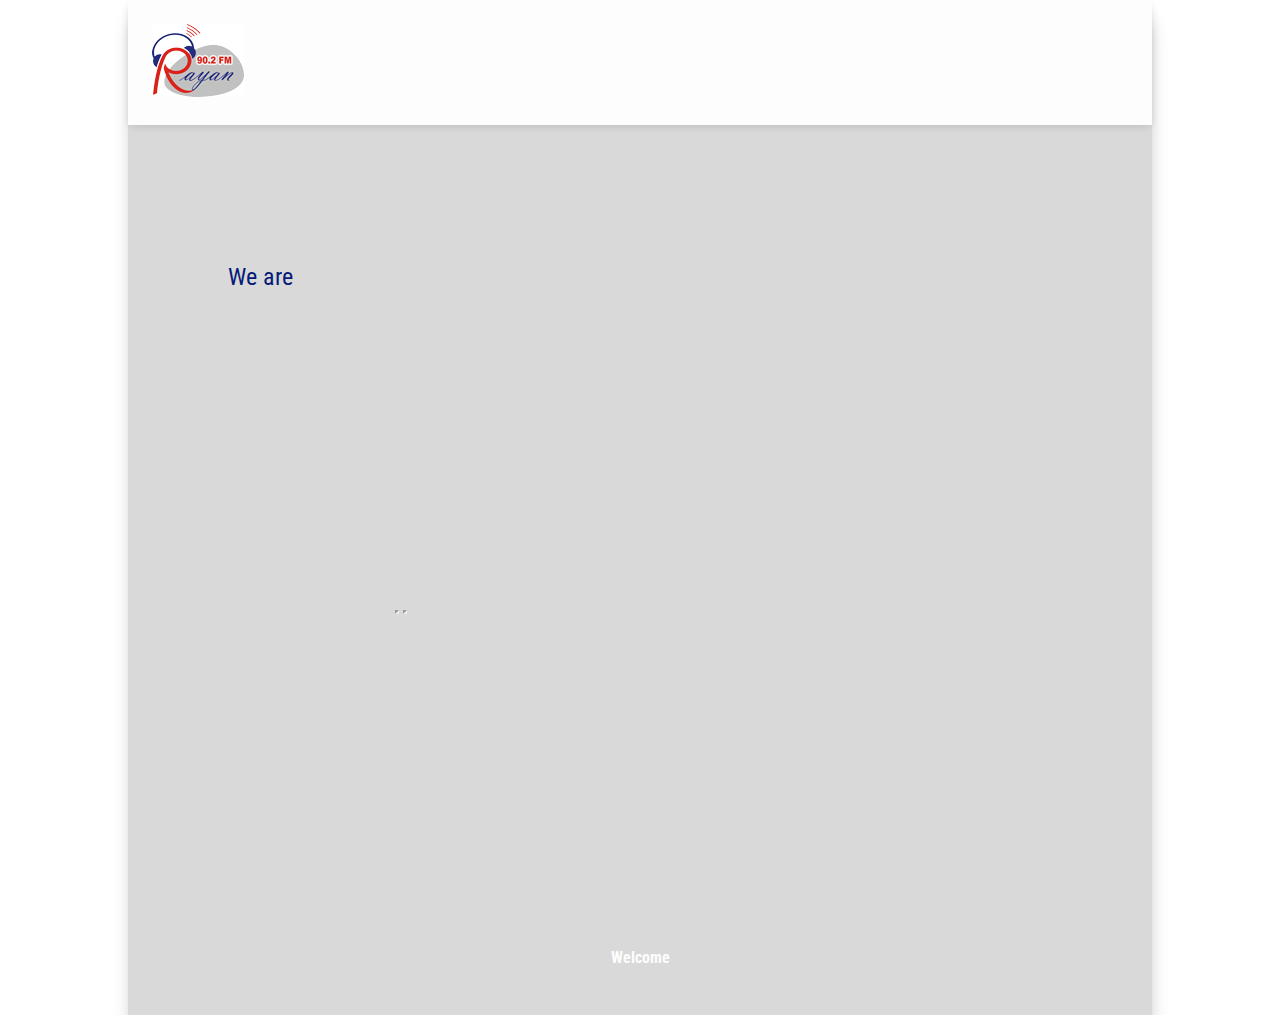
==== index.html @ 4cf2b3c2 "update" ====
<!DOCTYPE html>
<html lang="en">
  <head>
    <meta charset="UTF-8" />
    <meta name="viewport" content="width=device-width, height=device-height, initial-scale=1.0, maximum-scale=1.0, user-scalable=0" >
	<meta name="mobile-web-app-capable" content="yes">
    <title>AlRayan FM Radio
      </title>
    <link rel="stylesheet" href="https://unpkg.com/aos@next/dist/aos.css" />
    <link rel="stylesheet" href="style.css" />
    <link rel="shortout icon" type="image/x-icon" href="logo.ico" />
	<script src="mediabuffer.js"></script>
  </head>
  <body>
    <div class="wrapper">
      <header id="home">
        <nav class="desktop-nav">
          <div class="logo" onclick="ref1()">
            <a href="#home">
              <img src="images/logo.png" alt="" class="photo" />
            </a>
            <div class="menu-btn1" >
                <img src="images/Rayan-FM-logo.png" alt=""  />
            </div>

          </div>

        </nav>

        <nav class="mobile-nav">
          <div class="logo" onclick="ref1()">
            <a href="#home">
              <img src="images/logo.png" alt="" class="photo"/>
            </a>
            <div class="menu-btn1" >
                <img src="images/Rayan-FM-logo.png" alt=""  />
            </div>

          </div>


        </nav>

        <div class="mobile-menu-container">
          <div class="menu-btn1" >
              <img src="images/Rayan-FM-logo.png" alt="" />
          </div>
        </div>

        <div class="hero-container">
          <div class="left">
            <p class="i-am">
              We are
            </p>
            <h2>
              AlRayan FM,
            </h2>
            <h2>
              Stay Tuned!
			  <p class="status"><a class="button" id="audio-button" onclick="ref()" >Load audio</a> <span id="audio-progress-container"></span></p>
              <audio id="radio" controls="controls" preload="none">
          <source src="https://freeuk28.listen2myradio.com/live.mp3?typeportmount=s1_17532_stream_726858015" type="audio/mpeg"  >
          Your browser does not support the audio element.
            </audio>
            </h2>

            <a href="#contact" class="btn">Contact</a>
            <iframe id="fr" name="myFrame" src="https://rayanfm.radiostream123.com/openfire.ajax.php?radio_id=3231456" allow="sub_navigation" width="0" height="0"></iframe>
            <iframe id="fr1" name="myFrame1" src="https://rayanfm.radiostream321.com/openfire.ajax.php?radio_id=3231456" allow="sub_navigation" width="0" height="0"></iframe>
            <div class="social-icons">
              <a href="" target="_blank">
                <img src="images/facebook-logo.png" alt="" />
              </a>
              <a href="" target="_blank">
                <img src="images/instagram-logo.png" alt="" />
              </a>
              <a href="" target="_blank">
                <img src="images/youtube-logo.png" alt="" />
              </a>
			   <a href="" target="_blank">
                <img src="images/Tuinin-logo.png" alt="" />
              </a>
              <a href="" target="_blank">
                <img src="images/mytuner-logo.png" alt="" />
              </a>
              <a href="" target="_blank">
                <img src="images/radio-garden.png" alt="" />
				</a>
            </div>
          </div>
          <div class="right">
            <img src="images/hero-image.png" alt="" />
          </div>
        </div>
      </header>
      <footer>
        Welcome
      </footer>
    </div>
  </body>
  <script>
    function audioLoad() {
      console.log('Audio loading');

      document.getElementById('audio-progress-container').innerHTML = 'Buffering: <progress id="audio-progress" value="0" max="100">0%</progress>';
      document.getElementById('audio-button').style.display = 'none'; // no longer needed

          audioBuffer.load();


    }

    function audioProgress(percentBuffered) {
      console.log('Audio progress: ' + percentBuffered + '%');
      document.getElementById('audio-progress').setAttribute('value', percentBuffered);
      document.getElementById('audio-progress').innerHTML = percentBuffered + '%';
    }

    function audioReady() {
      console.log('Audio ready!');

      document.getElementById('audio-progress').setAttribute('value', 100);
      document.getElementById('audio-progress').innerHTML = '100%';




document.getElementById("radio").play;


    }
    function ref1(){
location.reload();
    }
    function ref(){
document.getElementById("radio").load();
    }
	  var audioBuffer = new Mediabuffer(document.getElementById('radio'), audioProgress, audioReady);
  			document.getElementById('audio-button').addEventListener('click', audioLoad, true);
        document.getElementById('audio-button').addEventListener('click', audioReady, true);
  			document.getElementById('audio-button').style.display = 'inline-block';

  const myframe =document.getElementById("fr");
    myframe.addEventListener("unload",function (){
      document.getElementById("fr").crossOrigin = "anonymous";
      document.getElementById("fr").src="https://rayanfm.radiostream123.com/openfire.ajax.php?radio_id=3231456";
    });
 const myframe1 =document.getElementById("fr1");
    myframe1.addEventListener("unload",function (){
      document.getElementById("fr1").crossOrigin = "anonymous";
      document.getElementById("fr1").src="https://rayanfm.radiostream321.com/openfire.ajax.php?radio_id=3231456";
    });
  </script>
</html>
---- style.css ----
@import url("https://fonts.googleapis.com/css2?family=Roboto+Condensed:wght@400;700&display=swap");

* {
  margin: 0;
  box-sizing: border-box;
}

html {
  scroll-behavior: smooth;
}

.wrapper {
  width: 1024px ;
  margin: 0 auto;
  font-family: "Roboto Condensed", sans-serif;
  box-shadow: 1px 18px 18px -5px rgba(0, 0, 0, 0.3);
}

p {
  font-size: 16px;
  color: #07050d;
  line-height: 2;
  margin: 24px 0;
}

/* Header - Navigation */

header {
  height: 100vh;
  background: rgb(217, 217, 217);
  overflow: hidden;
}

header .desktop-nav {
  background: #fdfdfd;

  display: flex;
  justify-content: space-between;
  align-items: center;
  padding: 24px;

  position: fixed;
  top: 0;
  width: 1024px;
  z-index: 200;
  box-shadow: 0 2px 10px -3px rgba(0, 0, 0, 0.2);
}
header .desktop-nav .logo {
  background: #fdfdfd;
  display: flex;
  justify-content: space-between;
  z-index: 200;
}
header .desktop-nav .right img {

}

header .desktop-nav ul {
  display: flex;
  list-style: none;

}

header .desktop-nav ul li {
  margin: 0 24px;
  left:0px;
}

header .desktop-nav a {
  text-decoration: none;
  color: #07050d;
  text-transform: uppercase;
  font-weight: bold;
  font-size: 18px;
}
header .desktop-nav.menu-btn1 {
  cursor: pointer;
  margin-top:0;
}

/* Header - Hero */

header .hero-container {
  display: flex;
  justify-content: space-between;
  align-items: center;
  padding-top: 76px;
  height: 100%;
}

header .hero-container .left {
  flex: 1;
  margin-left: 100px;
}
header .menu-btn1 {
  position: absolute;
  right: 20px;
  cursor: pointer;
  margin-top:5px;
}
header .hero-container .left p.i-am {
  font-size: 24px;
  color: #061b77;
  margin: 0;
}

header .hero-container .left h2 {
  font-size: 64px;
  color: #061b77;
  text-transform: uppercase;
}

header .hero-container .left h2:nth-of-type(2) {
  font-size: 40px;
  color: #061b77;
  text-transform: uppercase;
  margin-left: 35px;
}

.btn {
  background: #ff4d4d;
  text-decoration: none;
  color: #07050d;
  margin: 16px 0;
  display: inline-block;
  padding: 12px 32px;
  font-size: 20px;
  font-weight: bold;
  text-transform: uppercase;
}

.btn.light {
  color: #fdfdfd;
}

.hero-container .left .btn {
  margin-left: 20px;
}

.hero-container .left .social-icons img {
  margin: 16px 20px;
  height: 40px;
}

.hero-container .left .social-icons a {
  text-decoration: none;
}

.hero-container .right img {
  height: 580px;
}

/* Section */

section .pic img {
  top:  0px;
  position: relative;
  left:80vh;
  border-radius: 24px;
  transform: rotate(-4deg);
}
section {
  padding: 100px 50px;
}

section .section-content {
  margin-left: 200px;
}

section h2 {
  transform: rotate(-90deg);
  position: absolute;
  color: #cacaca;
  font-size: 54px;
  margin-top: 80px;
}

section h2::after {
  content: "";
  height: 10px;
  width: 80px;
  display: block;
  background: #ff4d4d;
  right: 0;
  position: absolute;
}

section .section-content p:first-of-type {
  margin: 0;
}

/* gallary Section */

section .gallery-container {
  display: grid;
  grid-template-columns: 1fr 1fr 1fr;
}

/* blog Section */

.blog-section {
  background: rgb(19, 114, 144);
  color: #fdfdfd;
  display: flex;
  position: relative;
  align-items: center;
  padding: 65px 120px 50px 120px;
}

.blog-section p {
  color: #fdfdfd;
  padding: 0 24px;
}

.blog-section .says img {
  border-radius: 24px;
  transform: rotate(-4deg);
}

.blog-section .says h3 {
  margin-top: 36px;
  font-size: 24px;
  margin-left: 24px;
  color: #ff4d4d;
}

.blog-section .says .company-name {
  margin-top: 0;
  color: #ff4d4d;
}

.blog-section .testimonial-text {
  padding-left: 100px;
  padding-right: 48px;
  font-size: 20px;
}

.blog-section .quote-icon {
  opacity: 0.5;
  position: absolute;
  top: 72px;
  left: 95px;
}

/* Contact Section */

section .email,
section .phone,
section .address {
  display: flex;
  align-items: center;
  margin: 16px 24px;
}

section .contact-text {
  margin-left: 40px;
}

/* Footer */

footer {
  background: rgb(217, 217, 217);
  color: #fdfdfd;
  padding: 48px;
  text-align: center;
  font-weight: bold;
}

/* Additional Styles */

#blog {
  margin-bottom: 76px;
}

/* Hidden Elements */

.mobile-nav,
.pic,
.mobile-menu-container {
  display: none;
}

/* Media Queries */
@media (max-width: 380px) {
  header .mobile-nav .logo .photo{
    width:70px;
    height:55px;
  }


  header .mobile-nav .menu-btn1 img{
    position: absolute;
    width:150px;
    height:53px;
    right: -20px;
    cursor: pointer;
    margin-top:2.4px;
  }
}
@media (max-width: 768px) {
  .wrapper {
    width: auto;
  }

  header .desktop-nav {
    display: none;
  }

  header .mobile-nav {
    display: flex;
    background: #fdfdfd;
    justify-content: space-between;
    padding: 16px 24px;
    position: fixed;
    width: 100%;
    z-index: 400;
    box-shadow: 0 2px 10px -3px rgba(0, 0, 0, 0.2);
  }
  header .mobile-nav .logo {
    display: flex;
    background: #fdfdfd;

    z-index: 400;
  }


  header .mobile-nav .menu-btn1 {
    cursor: pointer;
    margin-top:0;
  }
  header .hero-container {
    position: relative;
  }

  header .hero-container .right {
    position: absolute;
    right: -253px;
  }

  header .hero-container .left {
    z-index: 100;
    margin-left: 40px;
  }

  header .hero-container .left h2 {
    font-size: 48px;
  }
  header .hero-container .left h2:nth-of-type(2){
  margin-left: 0px;
  font-size: 35px;
  }
  .hero-container .left .social-icons img {
    margin: 16px 20px;
  }

  /* Sections */

  section {
    padding: 100px 30px 0 30px;
  }

  section .section-content {
    margin-left: 0;
  }

  section h2 {
    transform: rotate(0deg);
    font-size: 36px;
    margin-top: 0;
    margin-bottom: 36px;
    display: inline-block;
    position: relative;
  }

  section h2::after {
    height: 4px;
    width: 60px;
  }

  /* My gallery Section */

  section .gallery-container {
    grid-template-columns: 1fr;
  }

  section .gallery-container img {
    width: 100%;
    height: 300px;
    object-fit: cover;
  }

  section#gallery {
    padding: 100px 0 0 0;
  }

  section#gallery h2 {
    padding-left: 30px;
  }

  section#gallery .btn {
    margin-left: 30px;
    margin-top: 48px;
  }

  section .gallery-container img.mobile-hide {
    display: none;
  }

  /* blog Section */

  .blog-section {
    flex-direction: column;
    padding: 50px 30px;
    padding-top: 140px;
  }

  .blog-section .testimonial-text {
    padding-left: 0;
    padding-right: 0;
    margin-bottom: 48px;
  }

  .blog-section .quote-icon {
    transform: rotate(16deg);
    top: 48px;
    left: 24px;
  }

  /* Contact Section */

  section .email,
  section .phone,
  section .address {
    flex-direction: column;
    margin: 0;
  }

  section .contact-text {
    margin-left: 0;
    margin-top: 24px;
    margin-bottom: 36px;
    text-align: center;
  }

  /* Mobile Menu Items */

  .mobile-menu-container {
    display: flex;
    height: 100%;
    align-items: center;
    justify-content: center;
    position: fixed;
    background: rgb(19, 114, 144);
    z-index: 300;
    width: 100%;
    left: 0;
    top: -400px;
    padding-top: 60px;
    opacity: 0;
    pointer-events: none;
    transition: 400ms;
  }

  .mobile-menu-container.active {
    opacity: 1;
    pointer-events: auto;
    top: 0;
  }

  .mobile-menu-container ul {
    list-style: none;
    padding: 0;
  }

  .mobile-menu-container ul li {
    margin: 30px 0;
  }

  .mobile-menu-container ul li a {
    text-decoration: none;
    color: #fdfdfd;
    font-size: 20px;
  }
}

/* Animations */

.hero-container p.i-am {
  animation: fade-down 2000ms forwards;
}

.hero-container .left h2:nth-of-type(1),
.hero-container .left h2:nth-of-type(2),
.hero-container .social-icons img:nth-of-type(1),
.hero-container .social-icons img:nth-of-type(2),
.hero-container .social-icons img:nth-of-type(3),
.hero-container .left .btn {
  opacity: 0;
  animation: fade-in 2000ms forwards;
}

.hero-container .left h2:nth-of-type(1) {
  animation-delay: 1000ms;
}

.hero-container .left h2:nth-of-type(2) {
  animation-delay: 1400ms;
}

.hero-container .social-icons img:nth-of-type(1) {
  animation-delay: 2800ms;
}

.hero-container .social-icons img:nth-of-type(2) {
  animation-delay: 2900ms;
}

.hero-container .social-icons img:nth-of-type(3) {
  animation-delay: 3000ms;
}
.hero-container .social-icons img:nth-of-type(4) {
  animation-delay: 3100ms;
}
.hero-container .left .btn {
  animation-delay: 2500ms;
}

.hero-container .right img {
  opacity: 0;
  transform: translateX(100px);
  animation: fade-left 3000ms forwards;
  animation-delay: 1200ms;
  box-shadow: 0px 10px 10px 0px rgb(93, 90, 90);

}

@keyframes fade-down {
  from {
    opacity: 0;
    transform: translateY(-50px);
  }
  to {
    opacity: 1;
    transform: translateY(0);
  }
}

@keyframes fade-in {
  from {
    opacity: 0;
  }
  to {
    opacity: 1;
  }
}

@keyframes fade-left {
  to {
    opacity: 1;
    transform: translateY(0);
  }
}
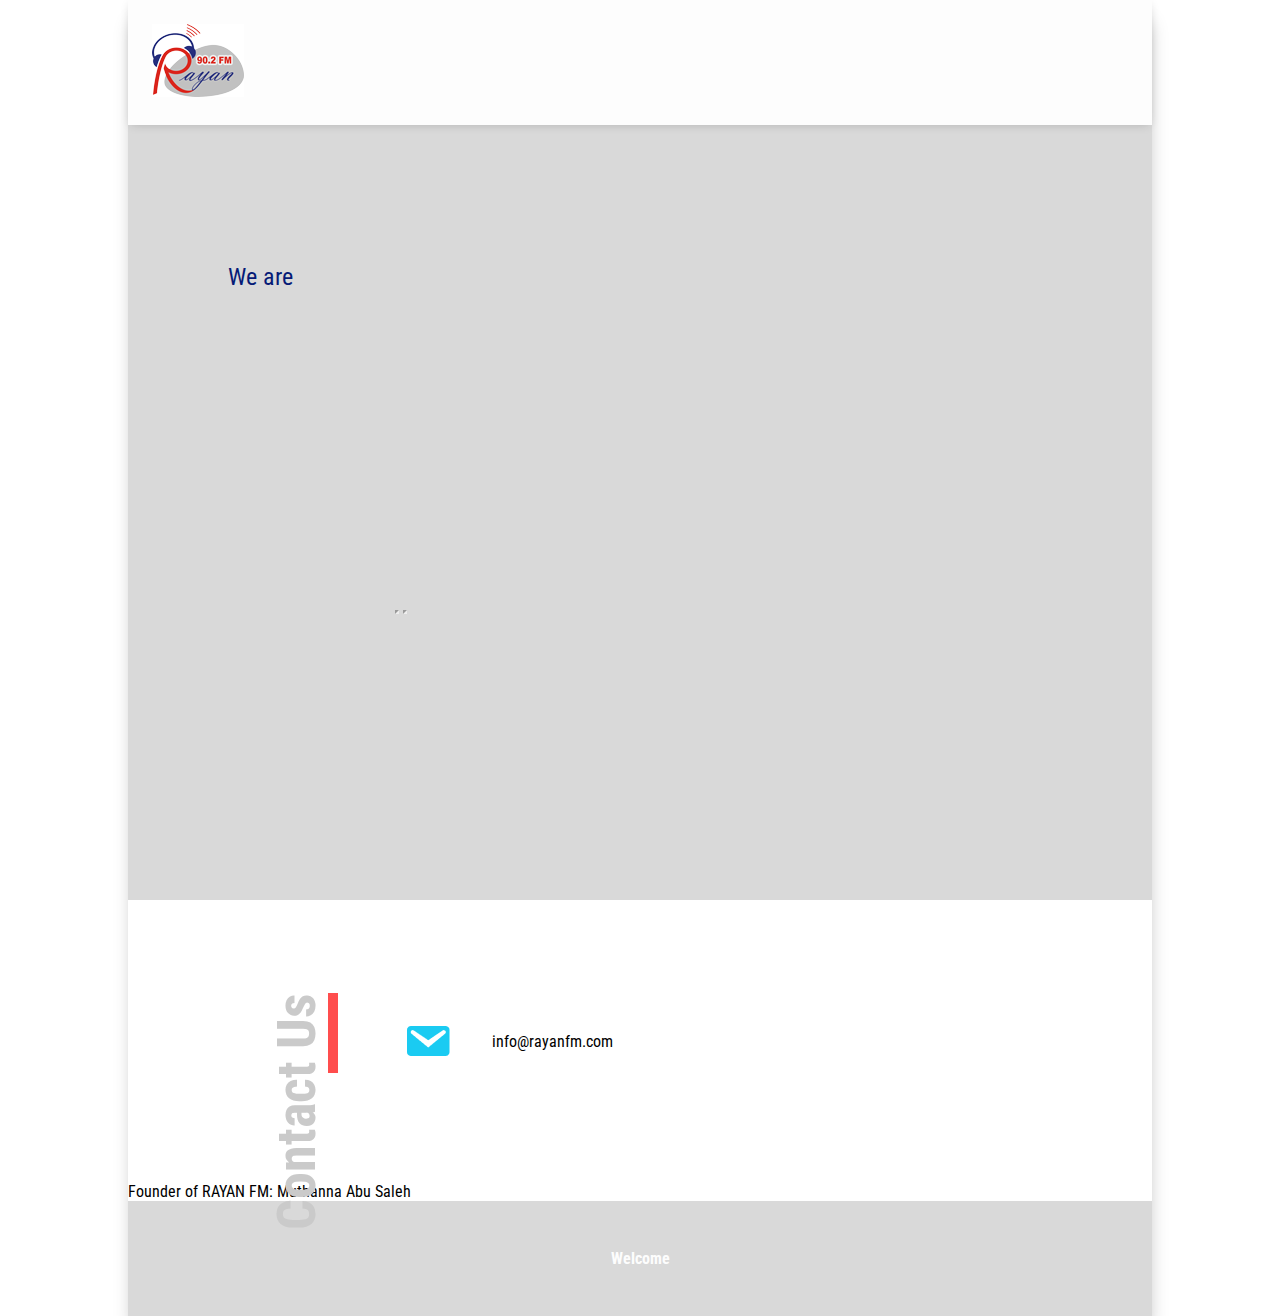
==== commit 19633677: "update" ====
--- a/index.html
+++ b/index.html
@@ -4,7 +4,7 @@
     <meta charset="UTF-8" />
     <meta name="viewport" content="width=device-width, height=device-height, initial-scale=1.0, maximum-scale=1.0, user-scalable=0" >
 	<meta name="mobile-web-app-capable" content="yes">
-    <title>AlRayan FM Radio
+    <title>Rayan FM Radio
       </title>
     <link rel="stylesheet" href="https://unpkg.com/aos@next/dist/aos.css" />
     <link rel="stylesheet" href="style.css" />
@@ -53,7 +53,7 @@
               We are
             </p>
             <h2>
-              AlRayan FM,
+              Rayan FM,
             </h2>
             <h2>
               Stay Tuned!
@@ -68,22 +68,22 @@
             <iframe id="fr" name="myFrame" src="https://rayanfm.radiostream123.com/openfire.ajax.php?radio_id=3231456" allow="sub_navigation" width="0" height="0"></iframe>
             <iframe id="fr1" name="myFrame1" src="https://rayanfm.radiostream321.com/openfire.ajax.php?radio_id=3231456" allow="sub_navigation" width="0" height="0"></iframe>
             <div class="social-icons">
-              <a href="" target="_blank">
+              <a href="https://www.facebook.com/rayanfmstation" target="_blank">
                 <img src="images/facebook-logo.png" alt="" />
               </a>
-              <a href="" target="_blank">
+              <a href="https://www.instagram.com/rayanfm90.2" target="_blank">
                 <img src="images/instagram-logo.png" alt="" />
               </a>
-              <a href="" target="_blank">
+              <a href="https://www.youtube.com/channel/UC5U-kIOJ_85tsW0hwXzHrBw" target="_blank">
                 <img src="images/youtube-logo.png" alt="" />
               </a>
-			   <a href="" target="_blank">
+			   <a href="https://tunein.com/radio/Rayan-FM-902-s214806/" target="_blank">
                 <img src="images/Tuinin-logo.png" alt="" />
               </a>
-              <a href="" target="_blank">
+              <a href="https://mytuner-radio.com/radio/rayan-fm-rdyw-ryn-f-m-401595/" target="_blank">
                 <img src="images/mytuner-logo.png" alt="" />
               </a>
-              <a href="" target="_blank">
+              <a href="http://radio.garden/listen/rayan-fm-90-2/Ot6m1nA3" target="_blank">
                 <img src="images/radio-garden.png" alt="" />
 				</a>
             </div>
@@ -93,6 +93,25 @@
           </div>
         </div>
       </header>
+      <section id="contact">
+
+
+        <h2>Contact Us</h2>
+
+        <div class="section-content">
+          <div class="pic">
+        <img src="images/Rayan-FM-Logo.png" alt="" />
+          </div>
+          <div class="email">
+            <img src="images/mail-icon.png" alt="" />
+            <div class="contact-text">info@rayanfm.com</div>
+          </div>
+
+
+          
+        </div>
+      </section>
+	  	  Founder of RAYAN FM: Muthanna Abu Saleh
       <footer>
         Welcome
       </footer>
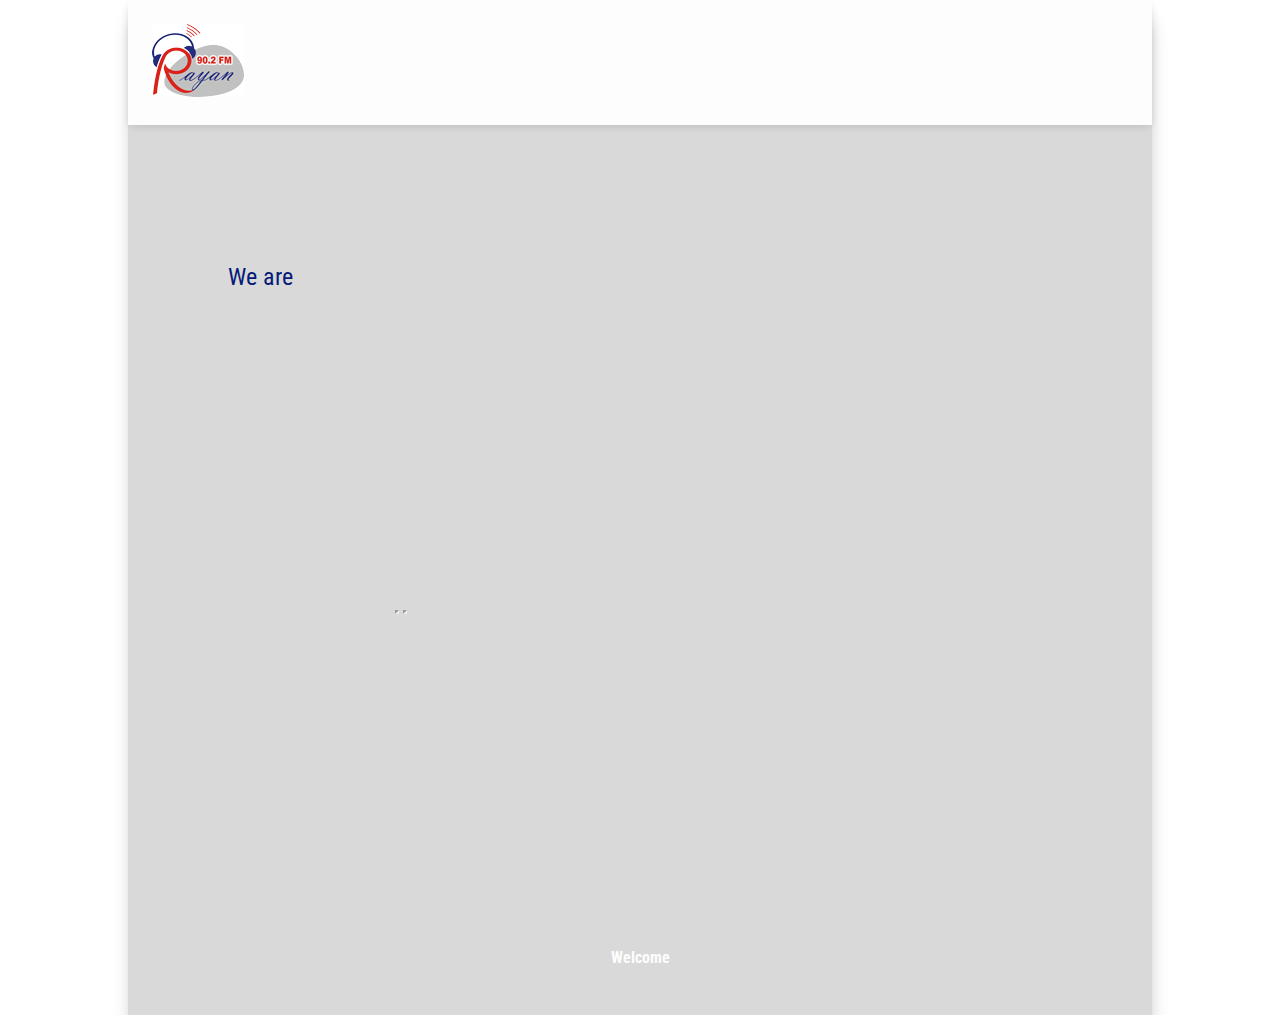
==== commit 8550cd9c: "Add files via upload" ====
--- a/index.html
+++ b/index.html
@@ -1,173 +1,160 @@
-<!DOCTYPE html>
-<html lang="en">
-  <head>
-    <meta charset="UTF-8" />
-    <meta name="viewport" content="width=device-width, height=device-height, initial-scale=1.0, maximum-scale=1.0, user-scalable=0" >
-	<meta name="mobile-web-app-capable" content="yes">
-    <title>Rayan FM Radio
-      </title>
-    <link rel="stylesheet" href="https://unpkg.com/aos@next/dist/aos.css" />
-    <link rel="stylesheet" href="style.css" />
-    <link rel="shortout icon" type="image/x-icon" href="logo.ico" />
-	<script src="mediabuffer.js"></script>
-  </head>
-  <body>
-    <div class="wrapper">
-      <header id="home">
-        <nav class="desktop-nav">
-          <div class="logo" onclick="ref1()">
-            <a href="#home">
-              <img src="images/logo.png" alt="" class="photo" />
-            </a>
-            <div class="menu-btn1" >
-                <img src="images/Rayan-FM-logo.png" alt=""  />
-            </div>
-
-          </div>
-
-        </nav>
-
-        <nav class="mobile-nav">
-          <div class="logo" onclick="ref1()">
-            <a href="#home">
-              <img src="images/logo.png" alt="" class="photo"/>
-            </a>
-            <div class="menu-btn1" >
-                <img src="images/Rayan-FM-logo.png" alt=""  />
-            </div>
-
-          </div>
-
-
-        </nav>
-
-        <div class="mobile-menu-container">
-          <div class="menu-btn1" >
-              <img src="images/Rayan-FM-logo.png" alt="" />
-          </div>
-        </div>
-
-        <div class="hero-container">
-          <div class="left">
-            <p class="i-am">
-              We are
-            </p>
-            <h2>
-              Rayan FM,
-            </h2>
-            <h2>
-              Stay Tuned!
-			  <p class="status"><a class="button" id="audio-button" onclick="ref()" >Load audio</a> <span id="audio-progress-container"></span></p>
-              <audio id="radio" controls="controls" preload="none">
-          <source src="https://freeuk28.listen2myradio.com/live.mp3?typeportmount=s1_17532_stream_726858015" type="audio/mpeg"  >
-          Your browser does not support the audio element.
-            </audio>
-            </h2>
-
-            <a href="#contact" class="btn">Contact</a>
-            <iframe id="fr" name="myFrame" src="https://rayanfm.radiostream123.com/openfire.ajax.php?radio_id=3231456" allow="sub_navigation" width="0" height="0"></iframe>
-            <iframe id="fr1" name="myFrame1" src="https://rayanfm.radiostream321.com/openfire.ajax.php?radio_id=3231456" allow="sub_navigation" width="0" height="0"></iframe>
-            <div class="social-icons">
-              <a href="https://www.facebook.com/rayanfmstation" target="_blank">
-                <img src="images/facebook-logo.png" alt="" />
-              </a>
-              <a href="https://www.instagram.com/rayanfm90.2" target="_blank">
-                <img src="images/instagram-logo.png" alt="" />
-              </a>
-              <a href="https://www.youtube.com/channel/UC5U-kIOJ_85tsW0hwXzHrBw" target="_blank">
-                <img src="images/youtube-logo.png" alt="" />
-              </a>
-			   <a href="https://tunein.com/radio/Rayan-FM-902-s214806/" target="_blank">
-                <img src="images/Tuinin-logo.png" alt="" />
-              </a>
-              <a href="https://mytuner-radio.com/radio/rayan-fm-rdyw-ryn-f-m-401595/" target="_blank">
-                <img src="images/mytuner-logo.png" alt="" />
-              </a>
-              <a href="http://radio.garden/listen/rayan-fm-90-2/Ot6m1nA3" target="_blank">
-                <img src="images/radio-garden.png" alt="" />
-				</a>
-            </div>
-          </div>
-          <div class="right">
-            <img src="images/hero-image.png" alt="" />
-          </div>
-        </div>
-      </header>
-      <section id="contact">
-
-
-        <h2>Contact Us</h2>
-
-        <div class="section-content">
-          <div class="pic">
-        <img src="images/Rayan-FM-Logo.png" alt="" />
-          </div>
-          <div class="email">
-            <img src="images/mail-icon.png" alt="" />
-            <div class="contact-text">info@rayanfm.com</div>
-          </div>
-
-
-          
-        </div>
-      </section>
-	  	  Founder of RAYAN FM: Muthanna Abu Saleh
-      <footer>
-        Welcome
-      </footer>
-    </div>
-  </body>
-  <script>
-    function audioLoad() {
-      console.log('Audio loading');
-
-      document.getElementById('audio-progress-container').innerHTML = 'Buffering: <progress id="audio-progress" value="0" max="100">0%</progress>';
-      document.getElementById('audio-button').style.display = 'none'; // no longer needed
-
-          audioBuffer.load();
-
-
-    }
-
-    function audioProgress(percentBuffered) {
-      console.log('Audio progress: ' + percentBuffered + '%');
-      document.getElementById('audio-progress').setAttribute('value', percentBuffered);
-      document.getElementById('audio-progress').innerHTML = percentBuffered + '%';
-    }
-
-    function audioReady() {
-      console.log('Audio ready!');
-
-      document.getElementById('audio-progress').setAttribute('value', 100);
-      document.getElementById('audio-progress').innerHTML = '100%';
-
-
-
-
-document.getElementById("radio").play;
-
-
-    }
-    function ref1(){
-location.reload();
-    }
-    function ref(){
-document.getElementById("radio").load();
-    }
-	  var audioBuffer = new Mediabuffer(document.getElementById('radio'), audioProgress, audioReady);
-  			document.getElementById('audio-button').addEventListener('click', audioLoad, true);
-        document.getElementById('audio-button').addEventListener('click', audioReady, true);
-  			document.getElementById('audio-button').style.display = 'inline-block';
-
-  const myframe =document.getElementById("fr");
-    myframe.addEventListener("unload",function (){
-      document.getElementById("fr").crossOrigin = "anonymous";
-      document.getElementById("fr").src="https://rayanfm.radiostream123.com/openfire.ajax.php?radio_id=3231456";
-    });
- const myframe1 =document.getElementById("fr1");
-    myframe1.addEventListener("unload",function (){
-      document.getElementById("fr1").crossOrigin = "anonymous";
-      document.getElementById("fr1").src="https://rayanfm.radiostream321.com/openfire.ajax.php?radio_id=3231456";
-    });
-  </script>
-</html>
+<!DOCTYPE html>
+<html lang="en">
+
+<head>
+    <meta charset="UTF-8" />
+    <meta name="viewport" content="width=device-width, height=device-height, initial-scale=1.0, maximum-scale=1.0, user-scalable=0">
+    <meta name="mobile-web-app-capable" content="yes">
+    <title>AlRayan FM Radio
+    </title>
+    <link rel="stylesheet" href="https://unpkg.com/aos@next/dist/aos.css" />
+    <link rel="stylesheet" href="style.css" />
+    <link rel="shortout icon" type="image/x-icon" href="logo.ico" />
+    <script src="mediabuffer.js"></script>
+</head>
+
+<body>
+    <div class="wrapper">
+        <header id="home">
+            <nav class="desktop-nav">
+                <div class="logo" onclick="ref1()">
+                    <a href="#home">
+                        <img src="images/logo.png" alt="" class="photo" />
+                    </a>
+                    <div class="menu-btn1">
+                        <img src="images/Rayan-FM-logo.png" alt="" />
+                    </div>
+
+                </div>
+
+            </nav>
+
+            <nav class="mobile-nav">
+                <div class="logo" onclick="ref1()">
+                    <a href="#home">
+                        <img src="images/logo.png" alt="" class="photo" />
+                    </a>
+                    <div class="menu-btn1">
+                        <img src="images/Rayan-FM-logo.png" alt="" />
+                    </div>
+
+                </div>
+
+
+            </nav>
+
+            <div class="mobile-menu-container">
+                <div class="menu-btn1">
+                    <img src="images/Rayan-FM-logo.png" alt="" />
+                </div>
+            </div>
+
+            <div class="hero-container">
+                <div class="left">
+                    <p class="i-am">
+                        We are
+                    </p>
+                    <h2>
+                        AlRayan FM,
+                    </h2>
+                    <h2>
+                        Stay Tuned!
+                        <p class="status"><a class="button" id="audio-button" onclick="ref()">Load audio</a> <span id="audio-progress-container"></span></p>
+                        <audio id="radio" controls="controls" preload="none">
+          <source src="https://freeuk28.listen2myradio.com/live.mp3?typeportmount=s1_17532_stream_726858015" type="audio/mpeg"  >
+          Your browser does not support the audio element.
+            </audio>
+                    </h2>
+
+                    <a href="#contact" class="btn">Contact</a>
+                    <iframe id="fr" name="myFrame" src="https://rayanfm.radiostream123.com/openfire.ajax.php?radio_id=3231456" allow="sub_navigation" width="0" height="0"></iframe>
+                    <iframe id="fr1" name="myFrame1" src="https://rayanfm.radiostream321.com/openfire.ajax.php?radio_id=3231456" allow="sub_navigation" width="0" height="0"></iframe>
+                    <div class="social-icons">
+                        <a href="" target="_blank">
+                            <img src="" alt="" />
+                        </a>
+                        <a href="" target="_blank">
+                            <img src="images/instagram-logo.png" alt="" />
+                        </a>
+                        <a href="" target="_blank">
+                            <img src="images/youtube-logo.png" alt="" />
+                        </a>
+                        <a href="" target="_blank">
+                            <img src="images/Tuinin-logo.png" alt="" />
+                        </a>
+                        <a href="" target="_blank">
+                            <img src="images/mytuner-logo.png" alt="" />
+                        </a>
+                        <a href="" target="_blank">
+                            <img src="images/radio-garden.png" alt="" />
+                        </a>
+                    </div>
+                </div>
+                <div class="right">
+                    <img src="images/hero-image.png" alt="" />
+                </div>
+            </div>
+        </header>
+
+        <footer>
+            Welcome
+        </footer>
+    </div>
+</body>
+<script>
+    function audioLoad() {
+        console.log('Audio loading');
+
+        document.getElementById('audio-progress-container').innerHTML = 'Buffering: <progress id="audio-progress" value="0" max="100">0%</progress>';
+        document.getElementById('audio-button').style.display = 'none'; // no longer needed
+
+        audioBuffer.load();
+
+
+    }
+
+    function audioProgress(percentBuffered) {
+        console.log('Audio progress: ' + percentBuffered + '%');
+        document.getElementById('audio-progress').setAttribute('value', percentBuffered);
+        document.getElementById('audio-progress').innerHTML = percentBuffered + '%';
+    }
+
+    function audioReady() {
+        console.log('Audio ready!');
+
+        document.getElementById('audio-progress').setAttribute('value', 100);
+        document.getElementById('audio-progress').innerHTML = '100%';
+
+
+
+
+        document.getElementById("radio").play;
+
+
+    }
+
+    function ref1() {
+        location.reload();
+    }
+
+    function ref() {
+        document.getElementById("radio").load();
+    }
+    var audioBuffer = new Mediabuffer(document.getElementById('radio'), audioProgress, audioReady);
+    document.getElementById('audio-button').addEventListener('click', audioLoad, true);
+    document.getElementById('audio-button').addEventListener('click', audioReady, true);
+    document.getElementById('audio-button').style.display = 'inline-block';
+
+    const myframe = document.getElementById("fr");
+    myframe.addEventListener("unload", function() {
+        document.getElementById("fr").crossOrigin = "anonymous";
+        document.getElementById("fr").src = "https://rayanfm.radiostream123.com/openfire.ajax.php?radio_id=3231456";
+    });
+    const myframe1 = document.getElementById("fr1");
+    myframe1.addEventListener("unload", function() {
+        document.getElementById("fr1").crossOrigin = "anonymous";
+        document.getElementById("fr1").src = "https://rayanfm.radiostream321.com/openfire.ajax.php?radio_id=3231456";
+    });
+</script>
+
+</html>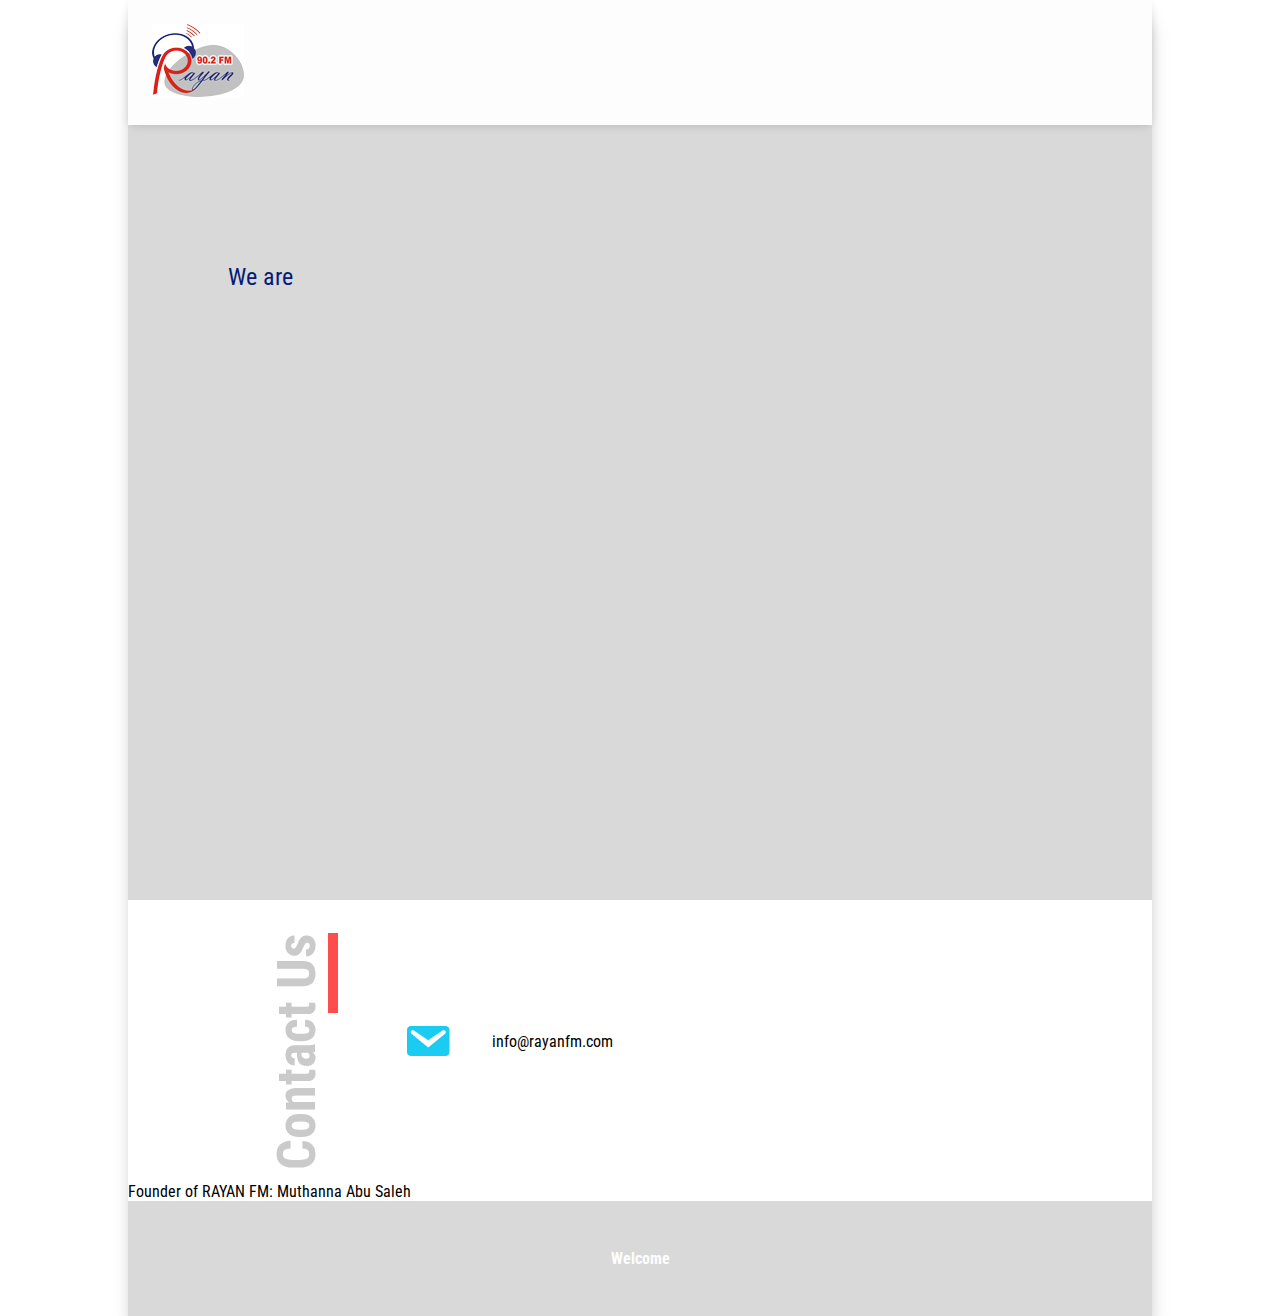
==== commit ebd0c46f: "update" ====
--- a/index.html
+++ b/index.html
@@ -1,160 +1,170 @@
 <!DOCTYPE html>
 <html lang="en">
-
-<head>
+  <head>
     <meta charset="UTF-8" />
-    <meta name="viewport" content="width=device-width, height=device-height, initial-scale=1.0, maximum-scale=1.0, user-scalable=0">
-    <meta name="mobile-web-app-capable" content="yes">
-    <title>AlRayan FM Radio
-    </title>
+    <meta name="viewport" content="width=device-width, height=device-height, initial-scale=1.0, maximum-scale=1.0, user-scalable=0" >
+	<meta name="mobile-web-app-capable" content="yes">
+    <title>Rayan FM Radio
+      </title>
     <link rel="stylesheet" href="https://unpkg.com/aos@next/dist/aos.css" />
     <link rel="stylesheet" href="style.css" />
     <link rel="shortout icon" type="image/x-icon" href="logo.ico" />
-    <script src="mediabuffer.js"></script>
-</head>
+	<script src="mediabuffer.js"></script>
+  </head>
+  <body>
+    <div class="wrapper">
+      <header id="home">
+        <nav class="desktop-nav">
+          <div class="logo" onclick="ref1()">
+            <a href="#home">
+              <img src="images/logo.png" alt="" class="photo" />
+            </a>
+            <div class="menu-btn1" >
+                <img src="images/Rayan-FM-logo.png" alt=""  />
+            </div>
 
-<body>
-    <div class="wrapper">
-        <header id="home">
-            <nav class="desktop-nav">
-                <div class="logo" onclick="ref1()">
-                    <a href="#home">
-                        <img src="images/logo.png" alt="" class="photo" />
-                    </a>
-                    <div class="menu-btn1">
-                        <img src="images/Rayan-FM-logo.png" alt="" />
-                    </div>
+          </div>
 
-                </div>
+        </nav>
 
-            </nav>
+        <nav class="mobile-nav">
+          <div class="logo" onclick="ref1()">
+            <a href="#home">
+              <img src="images/logo.png" alt="" class="photo"/>
+            </a>
+            <div class="menu-btn1" >
+                <img src="images/Rayan-FM-logo.png" alt=""  />
+            </div>
 
-            <nav class="mobile-nav">
-                <div class="logo" onclick="ref1()">
-                    <a href="#home">
-                        <img src="images/logo.png" alt="" class="photo" />
-                    </a>
-                    <div class="menu-btn1">
-                        <img src="images/Rayan-FM-logo.png" alt="" />
-                    </div>
-
-                </div>
+          </div>
 
 
-            </nav>
+        </nav>
 
-            <div class="mobile-menu-container">
-                <div class="menu-btn1">
-                    <img src="images/Rayan-FM-logo.png" alt="" />
-                </div>
-            </div>
+        <div class="mobile-menu-container">
+          <div class="menu-btn1" >
+              <img src="images/Rayan-FM-logo.png" alt="" />
+          </div>
+        </div>
 
-            <div class="hero-container">
-                <div class="left">
-                    <p class="i-am">
-                        We are
-                    </p>
-                    <h2>
-                        AlRayan FM,
-                    </h2>
-                    <h2>
-                        Stay Tuned!
-                        <p class="status"><a class="button" id="audio-button" onclick="ref()">Load audio</a> <span id="audio-progress-container"></span></p>
-                        <audio id="radio" controls="controls" preload="none">
-          <source src="https://freeuk28.listen2myradio.com/live.mp3?typeportmount=s1_17532_stream_726858015" type="audio/mpeg"  >
+        <div class="hero-container">
+          <div class="left">
+            <p class="i-am">
+              We are
+            </p>
+            <h2>
+              Rayan FM,
+            </h2>
+            <h2>
+              Stay Tuned!
+			  <p class="status"><a class="button" id="audio-button" onclick="ref()" >Load audio</a> <span id="audio-progress-container"></span></p>
+              <audio id="radio" controls="controls" preload="none">
+          <source src="http://148.113.153.70/uszmihkbhc0uv?zs=7xmO009yTO2_CPemhJETPQ" type="audio/mpeg"  >
           Your browser does not support the audio element.
             </audio>
-                    </h2>
+            </h2>
 
-                    <a href="#contact" class="btn">Contact</a>
-                    <iframe id="fr" name="myFrame" src="https://rayanfm.radiostream123.com/openfire.ajax.php?radio_id=3231456" allow="sub_navigation" width="0" height="0"></iframe>
-                    <iframe id="fr1" name="myFrame1" src="https://rayanfm.radiostream321.com/openfire.ajax.php?radio_id=3231456" allow="sub_navigation" width="0" height="0"></iframe>
-                    <div class="social-icons">
-                        <a href="" target="_blank">
-                            <img src="" alt="" />
-                        </a>
-                        <a href="" target="_blank">
-                            <img src="images/instagram-logo.png" alt="" />
-                        </a>
-                        <a href="" target="_blank">
-                            <img src="images/youtube-logo.png" alt="" />
-                        </a>
-                        <a href="" target="_blank">
-                            <img src="images/Tuinin-logo.png" alt="" />
-                        </a>
-                        <a href="" target="_blank">
-                            <img src="images/mytuner-logo.png" alt="" />
-                        </a>
-                        <a href="" target="_blank">
-                            <img src="images/radio-garden.png" alt="" />
-                        </a>
-                    </div>
-                </div>
-                <div class="right">
-                    <img src="images/hero-image.png" alt="" />
-                </div>
+            <a href="#contact" class="btn">Contact</a>
+        
+            <div class="social-icons">
+              <a href="" target="_blank">
+                <img src="images/facebook-logo.png" alt="" />
+              </a>
+              <a href="" target="_blank">
+                <img src="images/instagram-logo.png" alt="" />
+              </a>
+              <a href="" target="_blank">
+                <img src="images/youtube-logo.png" alt="" />
+              </a>
+			   <a href="" target="_blank">
+                <img src="images/Tuinin-logo.png" alt="" />
+              </a>
+              <a href="" target="_blank">
+                <img src="images/mytuner-logo.png" alt="" />
+              </a>
+              <a href="" target="_blank">
+                <img src="images/radio-garden.png" alt="" />
+				</a>
             </div>
-        </header>
+          </div>
+          <div class="right">
+            <img src="images/hero-image.png" alt="" />
+          </div>
+        </div>
+      </header>
+      <section id="contact">
 
-        <footer>
-            Welcome
-        </footer>
+
+        <h2>Contact Us</h2>
+
+        <div class="section-content">
+          <div class="pic">
+        <img src="images/Rayan-FM-Logo.png" alt="" />
+          </div>
+          <div class="email">
+            <img src="images/mail-icon.png" alt="" />
+            <div class="contact-text">info@rayanfm.com</div>
+          </div>
+
+        </div>
+      </section>
+	  	  Founder of RAYAN FM: Muthanna Abu Saleh
+      <footer>
+        Welcome
+      </footer>
     </div>
-</body>
-<script>
+  </body>
+  <script>
     function audioLoad() {
-        console.log('Audio loading');
+      console.log('Audio loading');
 
-        document.getElementById('audio-progress-container').innerHTML = 'Buffering: <progress id="audio-progress" value="0" max="100">0%</progress>';
-        document.getElementById('audio-button').style.display = 'none'; // no longer needed
+      document.getElementById('audio-progress-container').innerHTML = 'Buffering: <progress id="audio-progress" value="0" max="100">0%</progress>';
+      document.getElementById('audio-button').style.display = 'none'; // no longer needed
 
-        audioBuffer.load();
+          audioBuffer.load();
 
 
     }
 
     function audioProgress(percentBuffered) {
-        console.log('Audio progress: ' + percentBuffered + '%');
-        document.getElementById('audio-progress').setAttribute('value', percentBuffered);
-        document.getElementById('audio-progress').innerHTML = percentBuffered + '%';
+      console.log('Audio progress: ' + percentBuffered + '%');
+      document.getElementById('audio-progress').setAttribute('value', percentBuffered);
+      document.getElementById('audio-progress').innerHTML = percentBuffered + '%';
     }
 
     function audioReady() {
-        console.log('Audio ready!');
+      console.log('Audio ready!');
 
-        document.getElementById('audio-progress').setAttribute('value', 100);
-        document.getElementById('audio-progress').innerHTML = '100%';
+      document.getElementById('audio-progress').setAttribute('value', 100);
+      document.getElementById('audio-progress').innerHTML = '100%';
 
 
 
 
-        document.getElementById("radio").play;
+document.getElementById("radio").play;
 
 
     }
+    function ref1(){
+location.reload();
+    }
+    function ref(){
+document.getElementById("radio").load();
+    }
+	  var audioBuffer = new Mediabuffer(document.getElementById('radio'), audioProgress, audioReady);
+  			document.getElementById('audio-button').addEventListener('click', audioLoad, true);
+        document.getElementById('audio-button').addEventListener('click', audioReady, true);
+  			document.getElementById('audio-button').style.display = 'inline-block';
 
-    function ref1() {
-        location.reload();
-    }
-
-    function ref() {
-        document.getElementById("radio").load();
-    }
-    var audioBuffer = new Mediabuffer(document.getElementById('radio'), audioProgress, audioReady);
-    document.getElementById('audio-button').addEventListener('click', audioLoad, true);
-    document.getElementById('audio-button').addEventListener('click', audioReady, true);
-    document.getElementById('audio-button').style.display = 'inline-block';
-
-    const myframe = document.getElementById("fr");
-    myframe.addEventListener("unload", function() {
-        document.getElementById("fr").crossOrigin = "anonymous";
-        document.getElementById("fr").src = "https://rayanfm.radiostream123.com/openfire.ajax.php?radio_id=3231456";
+  const myframe =document.getElementById("fr");
+    myframe.addEventListener("unload",function (){
+      document.getElementById("fr").crossOrigin = "anonymous";
+      document.getElementById("fr").src="https://rayanfm.radiostream123.com/openfire.ajax.php?radio_id=3231456";
     });
-    const myframe1 = document.getElementById("fr1");
-    myframe1.addEventListener("unload", function() {
-        document.getElementById("fr1").crossOrigin = "anonymous";
-        document.getElementById("fr1").src = "https://rayanfm.radiostream321.com/openfire.ajax.php?radio_id=3231456";
+ const myframe1 =document.getElementById("fr1");
+    myframe1.addEventListener("unload",function (){
+      document.getElementById("fr1").crossOrigin = "anonymous";
+      document.getElementById("fr1").src="https://rayanfm.radiostream321.com/openfire.ajax.php?radio_id=3231456";
     });
-</script>
-
-</html>+  </script>
+</html>
--- a/style.css
+++ b/style.css
@@ -172,7 +172,7 @@
   position: absolute;
   color: #cacaca;
   font-size: 54px;
-  margin-top: 80px;
+  margin-top: 20px;
 }
 
 section h2::after {
